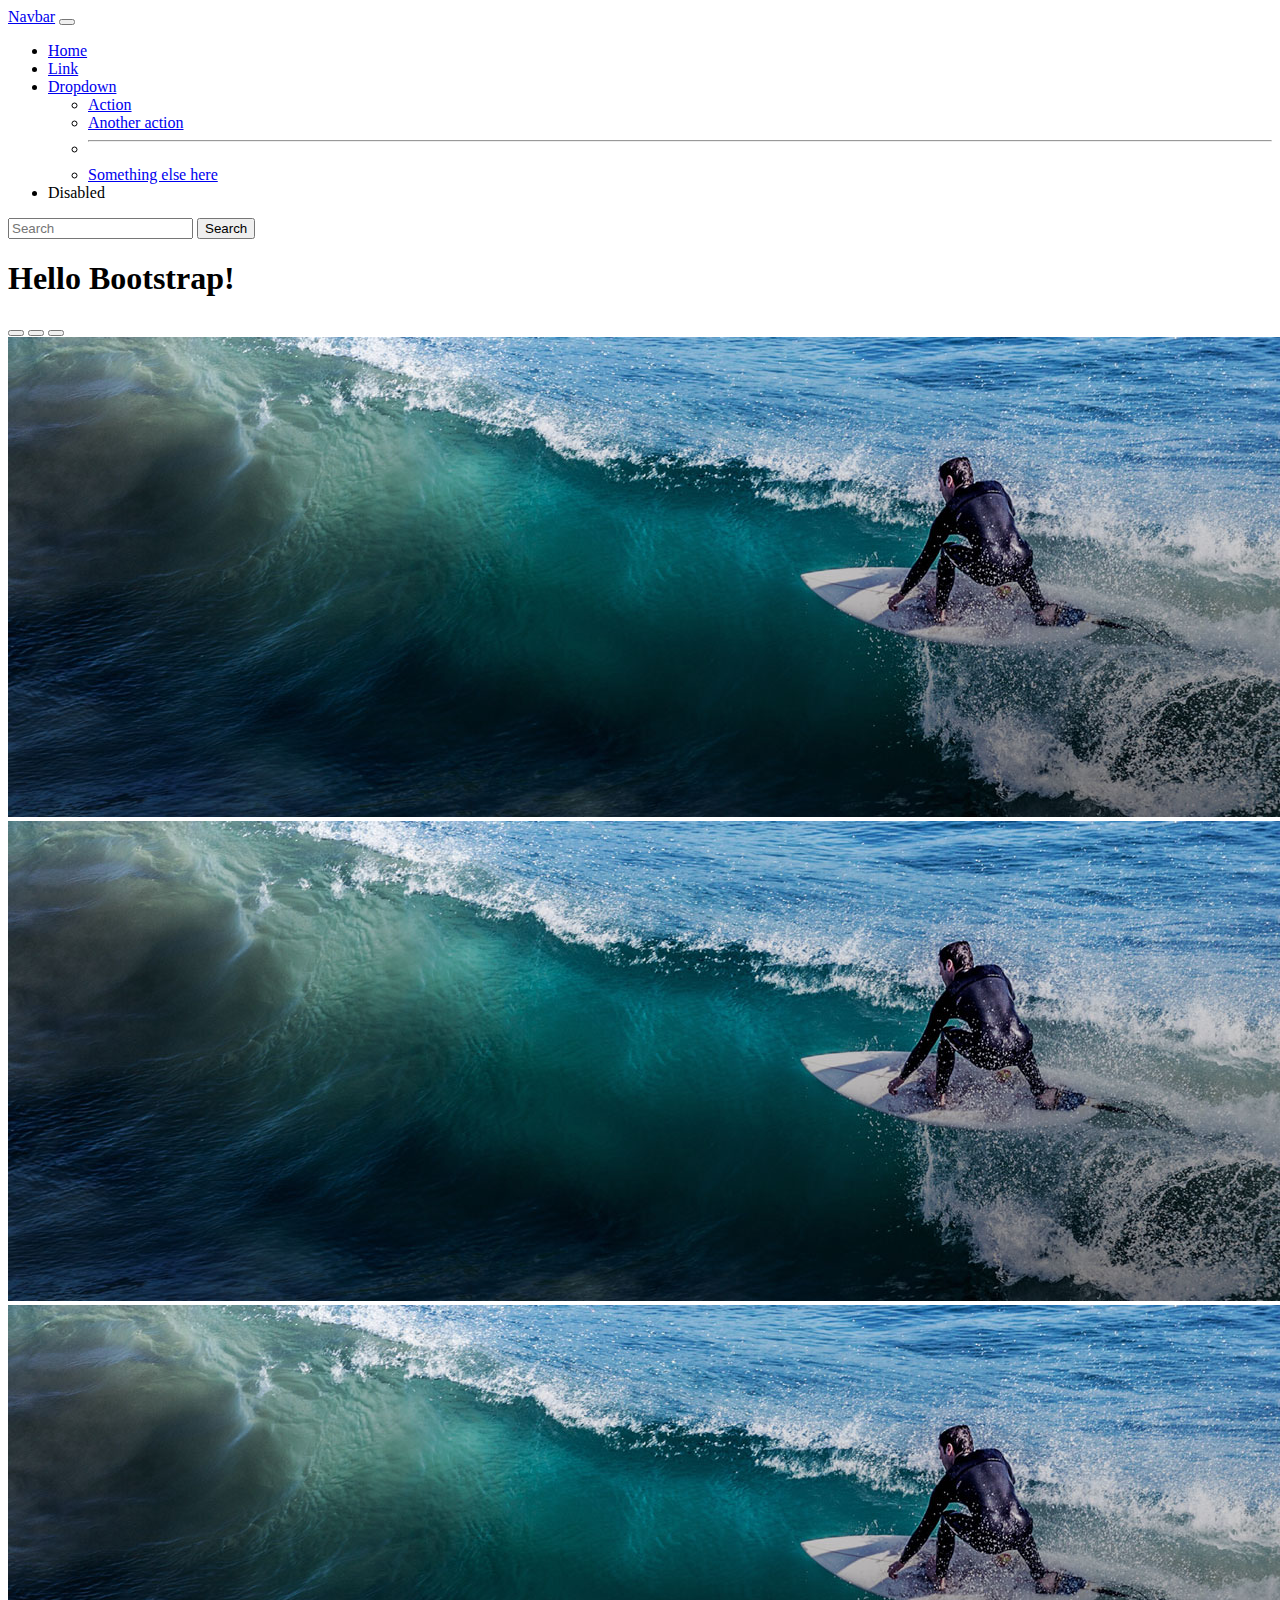
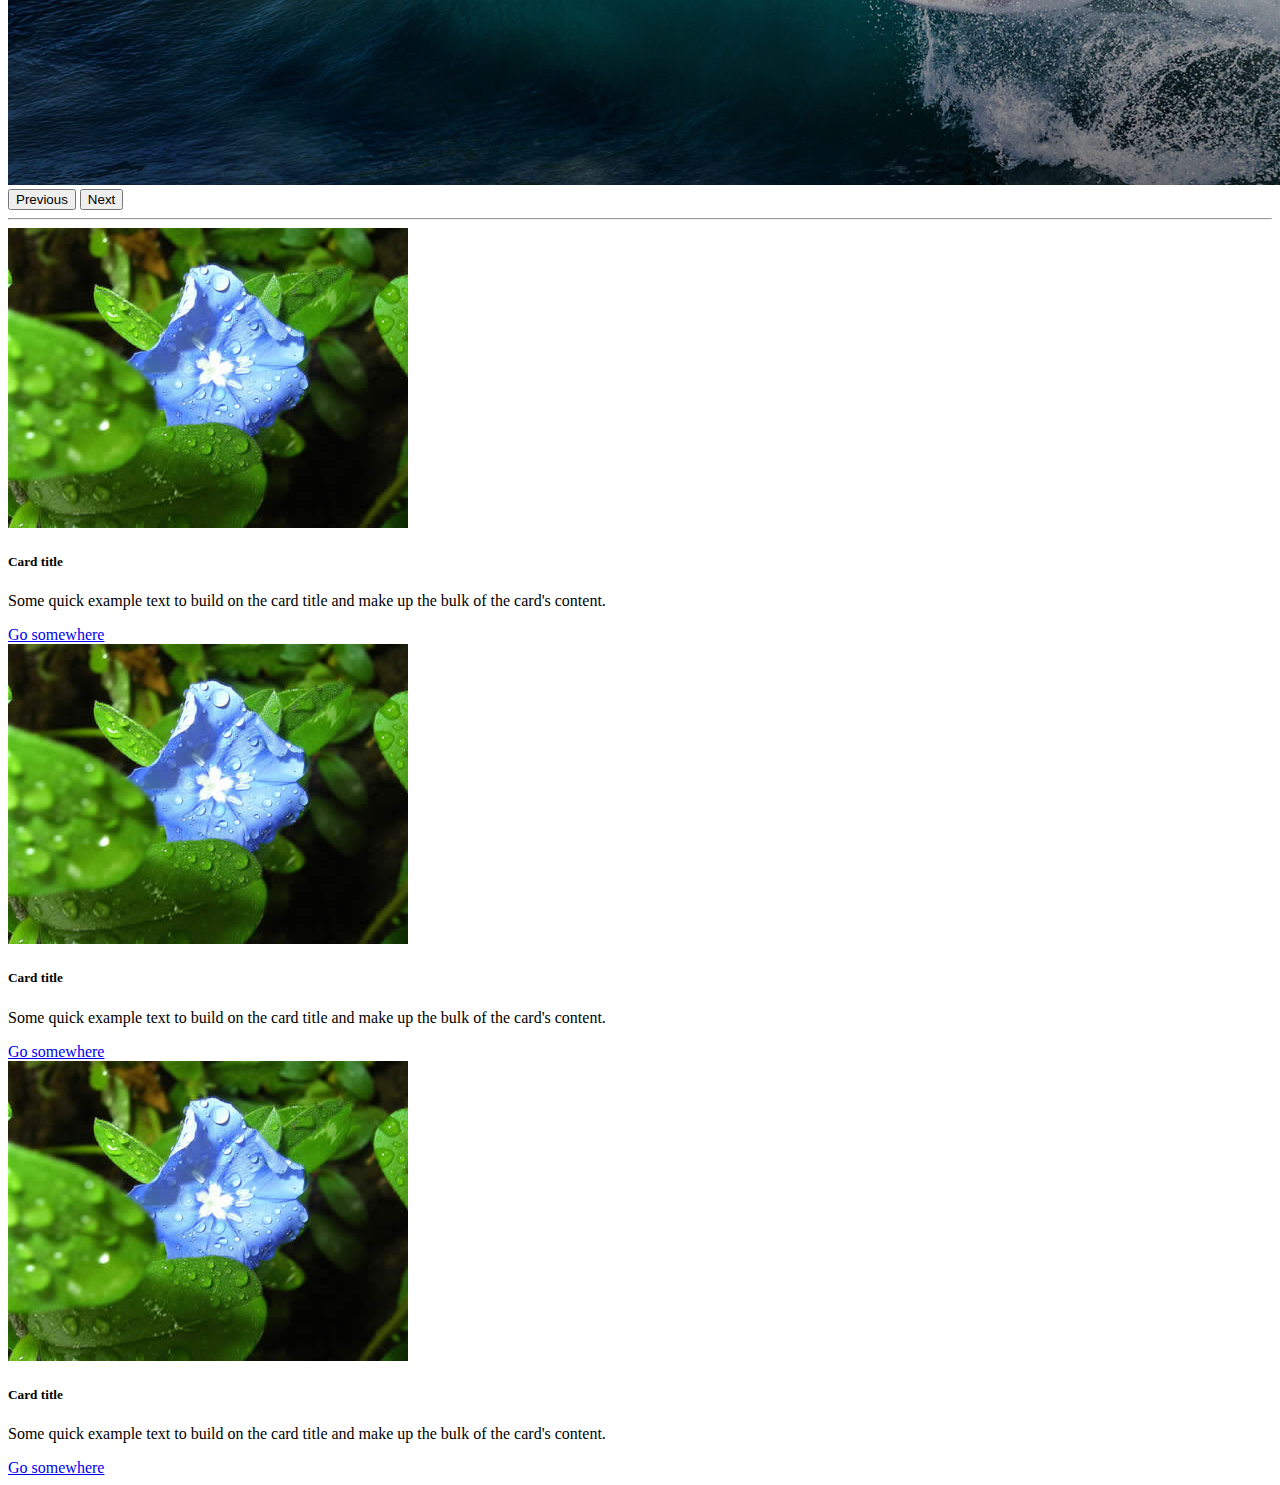
==== index.html @ d17c7905 "Code Uploaded From VS Code" ====
<!DOCTYPE html>
<html lang="en">
  <head>
    <meta charset="utf-8">
    <meta name="viewport" content="width=device-width, initial-scale=1">
    <title>Bootstrap</title>
    <link rel="icon" href="img/favicon.ico">
    <meta name="description" content="Bootstrap based website demo">
    <link href="https://cdn.jsdelivr.net/npm/bootstrap@5.3.2/dist/css/bootstrap.min.css" rel="stylesheet" integrity="sha384-T3c6CoIi6uLrA9TneNEoa7RxnatzjcDSCmG1MXxSR1GAsXEV/Dwwykc2MPK8M2HN" crossorigin="anonymous">
  </head>
  <body>
    <nav class="navbar navbar-expand-lg bg-dark" data-bs-theme="dark">
      <div class="container-xxl">
        <a class="navbar-brand" href="#">Navbar</a>
        <button class="navbar-toggler" type="button" data-bs-toggle="collapse" data-bs-target="#navbarSupportedContent" aria-controls="navbarSupportedContent" aria-expanded="false" aria-label="Toggle navigation">
          <span class="navbar-toggler-icon"></span>
        </button>
        <div class="collapse navbar-collapse" id="navbarSupportedContent">
          <ul class="navbar-nav me-auto mb-2 mb-lg-0">
            <li class="nav-item">
              <a class="nav-link active" aria-current="page" href="#">Home</a>
            </li>
            <li class="nav-item">
              <a class="nav-link" href="#">Link</a>
            </li>
            <li class="nav-item dropdown">
              <a class="nav-link dropdown-toggle" href="#" role="button" data-bs-toggle="dropdown" aria-expanded="false">
                Dropdown
              </a>
              <ul class="dropdown-menu">
                <li><a class="dropdown-item" href="#">Action</a></li>
                <li><a class="dropdown-item" href="#">Another action</a></li>
                <li><hr class="dropdown-divider"></li>
                <li><a class="dropdown-item" href="#">Something else here</a></li>
              </ul>
            </li>
            <li class="nav-item">
              <a class="nav-link disabled" aria-disabled="true">Disabled</a>
            </li>
          </ul>
          <form class="d-flex" role="search">
            <input class="form-control me-2" type="search" placeholder="Search" aria-label="Search">
            <button class="btn btn-outline-success" type="submit">Search</button>
          </form>
        </div>
      </div>
    </nav>
    <div class="container-xxl">
      <h1>Hello Bootstrap!</h1>
      
      <div class="progress my-3" role="progressbar" aria-label="Basic example" aria-valuenow="50" aria-valuemin="0" aria-valuemax="100">
        <div class="progress-bar" style="width: 50%"></div>
      </div>
      <div id="carouselExample" class="carousel slide" data-bs-ride="carousel">
        <div class="carousel-indicators">
          <button type="button" data-bs-target="#carouselExampleIndicators" data-bs-slide-to="0" class="active" aria-current="true" aria-label="Slide 1"></button>
          <button type="button" data-bs-target="#carouselExampleIndicators" data-bs-slide-to="1" aria-label="Slide 2"></button>
          <button type="button" data-bs-target="#carouselExampleIndicators" data-bs-slide-to="2" aria-label="Slide 3"></button>
        </div>
        <div class="carousel-inner">
          <div class="carousel-item active">
            <img src="img/bg2.jpg" class="d-block w-100" alt="...">
          </div>
          <div class="carousel-item">
            <img src="img/bg2.jpg" class="d-block w-100" alt="...">
          </div>
          <div class="carousel-item">
            <img src="img/bg2.jpg" class="d-block w-100" alt="...">
          </div>
        </div>
        <button class="carousel-control-prev" type="button" data-bs-target="#carouselExample" data-bs-slide="prev">
          <span class="carousel-control-prev-icon" aria-hidden="true"></span>
          <span class="visually-hidden">Previous</span>
        </button>
        <button class="carousel-control-next" type="button" data-bs-target="#carouselExample" data-bs-slide="next">
          <span class="carousel-control-next-icon" aria-hidden="true"></span>
          <span class="visually-hidden">Next</span>
        </button>
      </div>
      <hr>
      <div class="row">
        <div class="col-sm-4">
          <div class="card" >
            <img src="img/image1.jpg" class="card-img-top" alt="...">
            <div class="card-body">
              <h5 class="card-title">Card title</h5>
              <p class="card-text">Some quick example text to build on the card title and make up the bulk of the card's content.</p>
              <a href="#" class="btn btn-primary">Go somewhere</a>
            </div>
          </div> 
        </div>
        <div class="col-sm-4">
          <div class="card" >
            <img src="img/image1.jpg" class="card-img-top" alt="...">
            <div class="card-body">
              <h5 class="card-title">Card title</h5>
              <p class="card-text">Some quick example text to build on the card title and make up the bulk of the card's content.</p>
              <a href="#" class="btn btn-primary">Go somewhere</a>
            </div>
          </div> 
        </div>
        <div class="col-sm-4">
          <div class="card" >
            <img src="img/image1.jpg" class="card-img-top" alt="...">
            <div class="card-body">
              <h5 class="card-title">Card title</h5>
              <p class="card-text">Some quick example text to build on the card title and make up the bulk of the card's content.</p>
              <a href="#" class="btn btn-primary">Go somewhere</a>
            </div>
          </div> 
        </div>
      </div>
     
    </div>
    <script src="https://cdn.jsdelivr.net/npm/bootstrap@5.3.2/dist/js/bootstrap.bundle.min.js" integrity="sha384-C6RzsynM9kWDrMNeT87bh95OGNyZPhcTNXj1NW7RuBCsyN/o0jlpcV8Qyq46cDfL" crossorigin="anonymous"></script>
  </body>
</html>
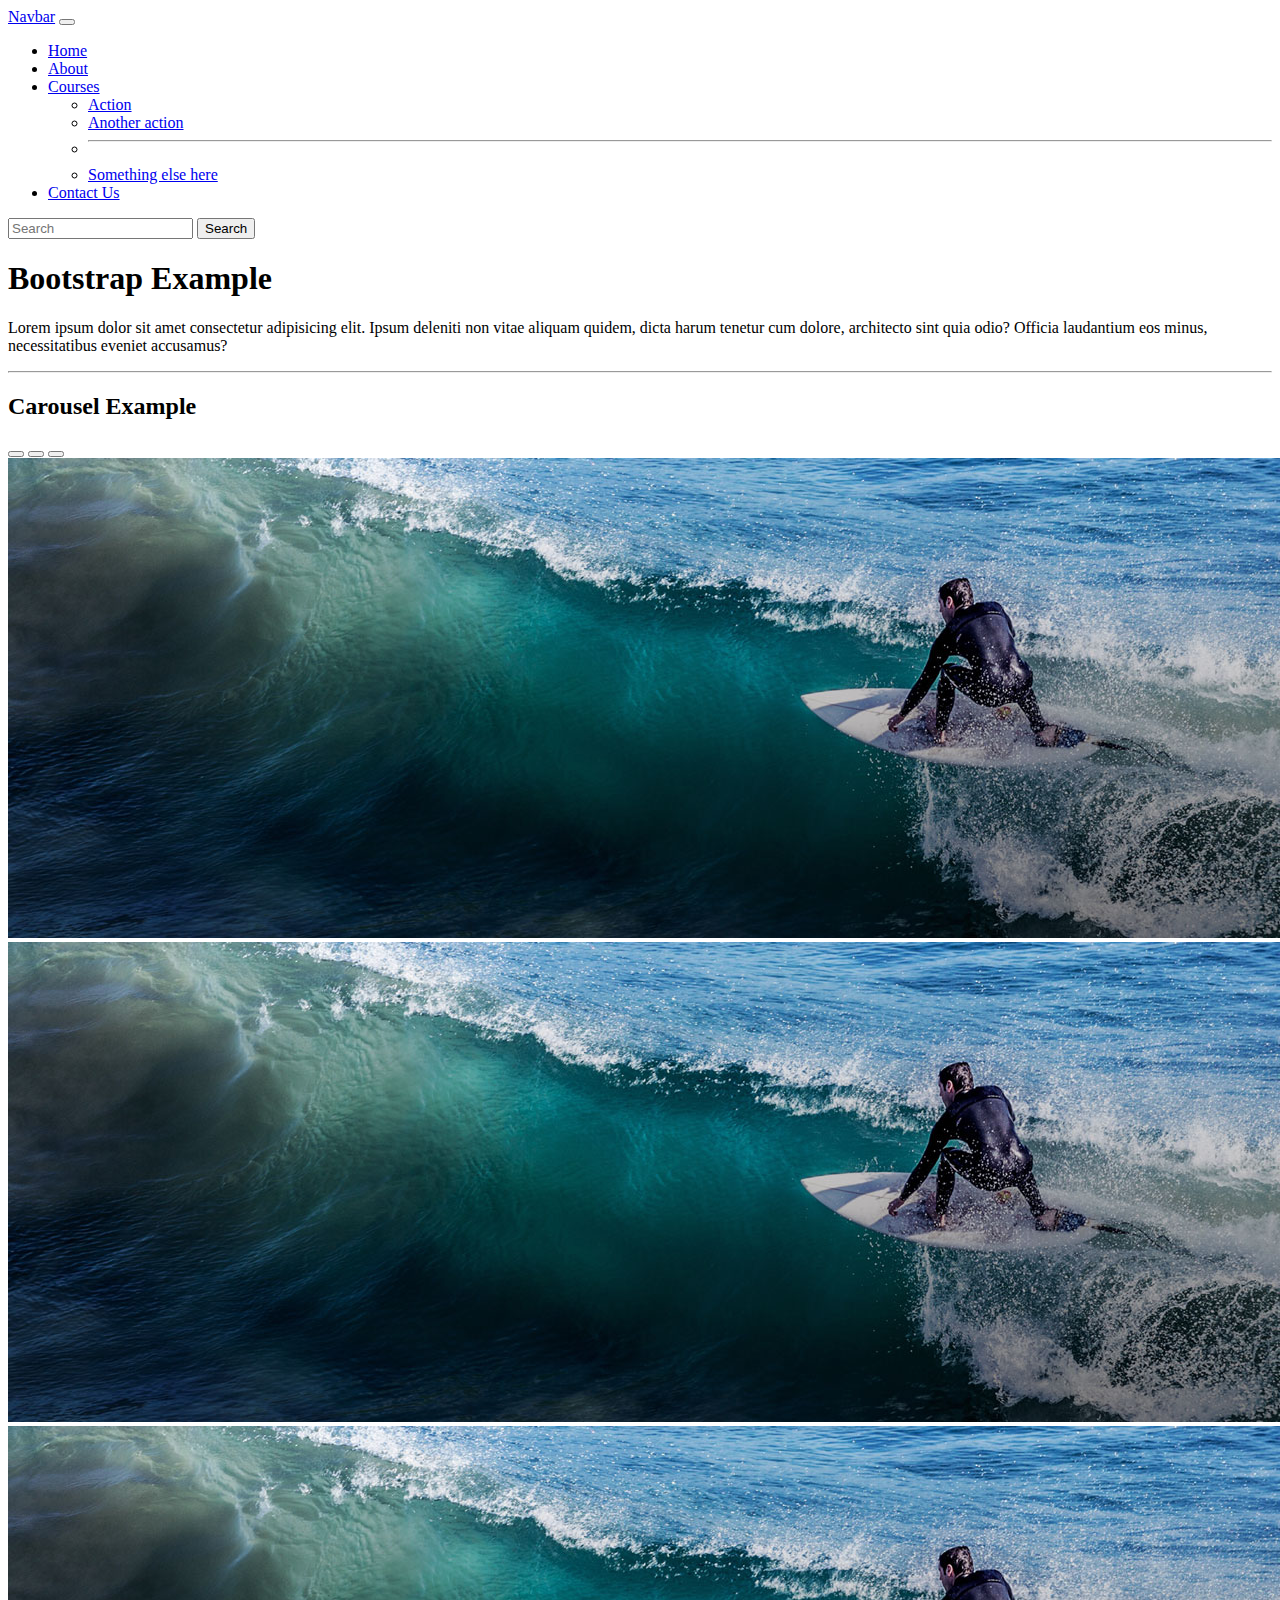
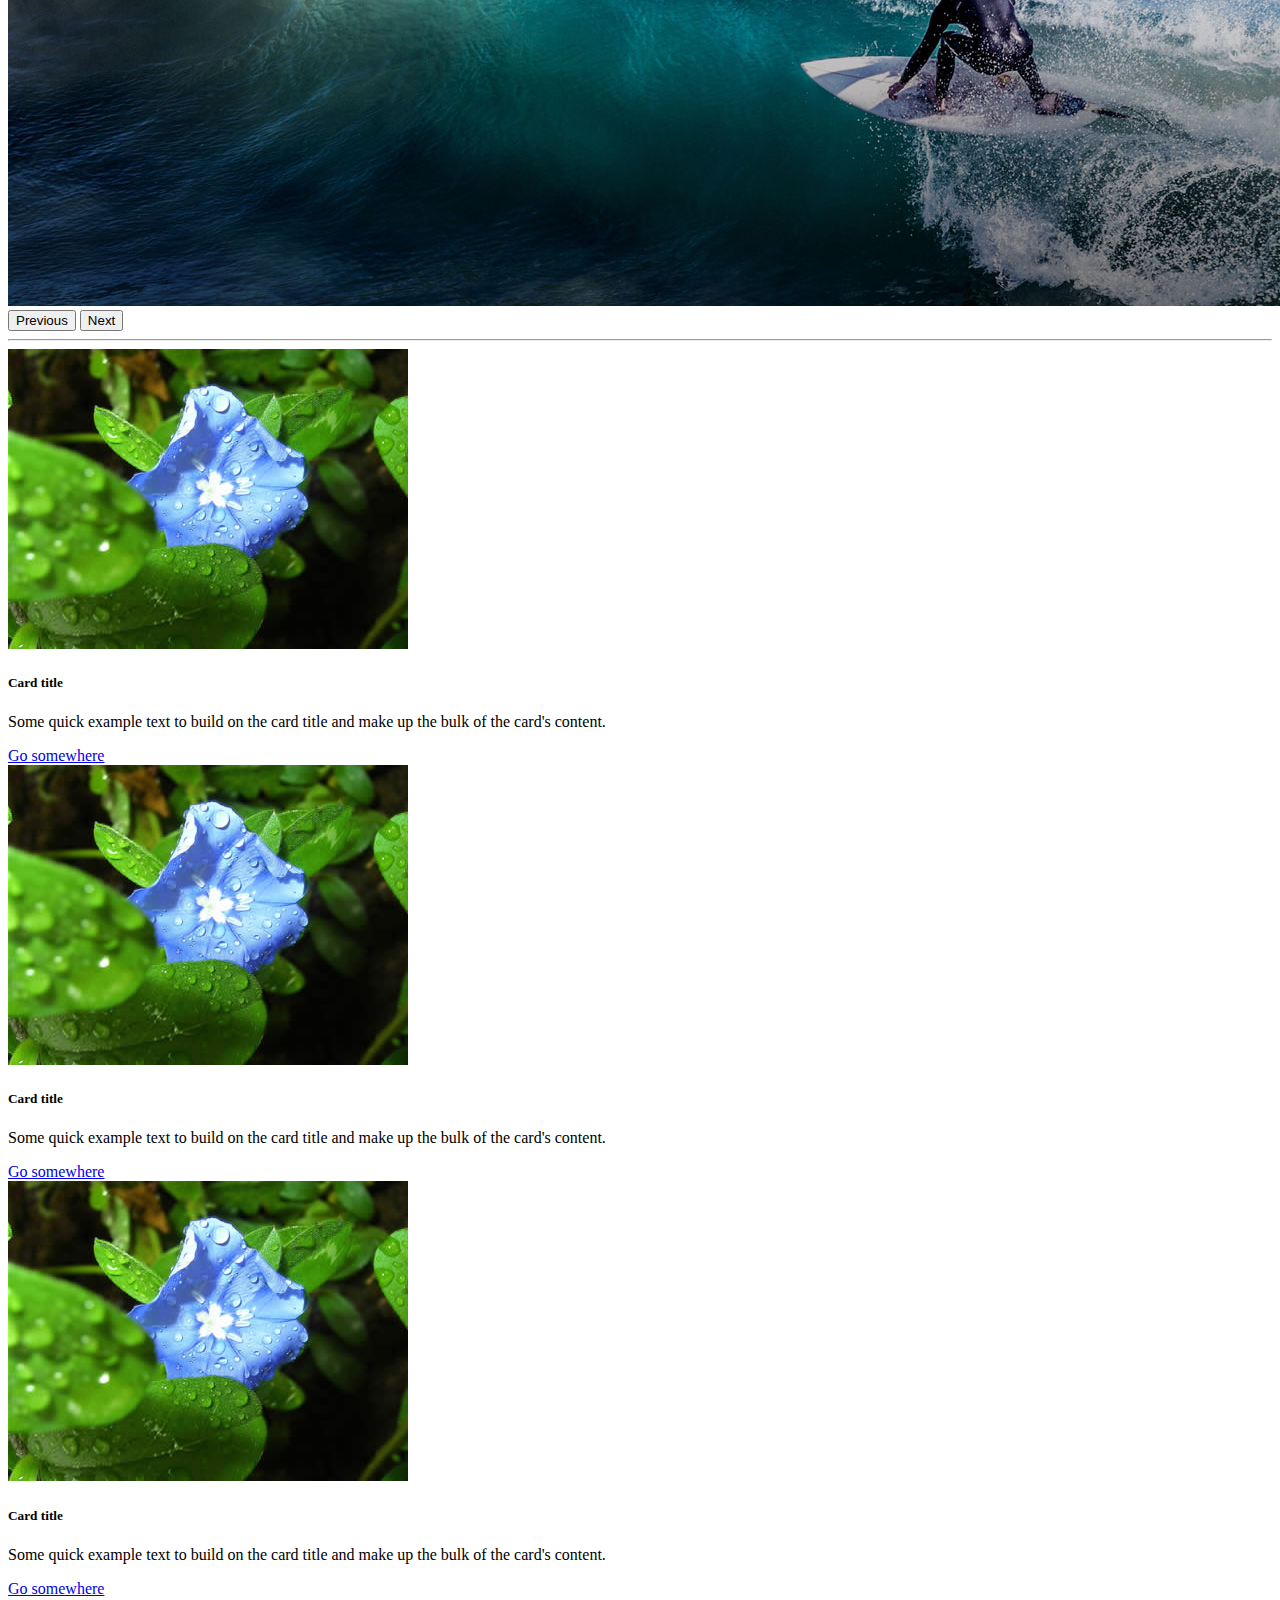
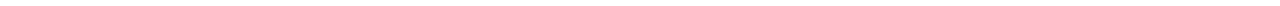
==== commit 37c173e9: "content updated" ====
--- a/index.html
+++ b/index.html
@@ -21,11 +21,11 @@
               <a class="nav-link active" aria-current="page" href="#">Home</a>
             </li>
             <li class="nav-item">
-              <a class="nav-link" href="#">Link</a>
+              <a class="nav-link" href="#">About</a>
             </li>
             <li class="nav-item dropdown">
               <a class="nav-link dropdown-toggle" href="#" role="button" data-bs-toggle="dropdown" aria-expanded="false">
-                Dropdown
+                Courses
               </a>
               <ul class="dropdown-menu">
                 <li><a class="dropdown-item" href="#">Action</a></li>
@@ -35,7 +35,7 @@
               </ul>
             </li>
             <li class="nav-item">
-              <a class="nav-link disabled" aria-disabled="true">Disabled</a>
+              <a class="nav-link" href="#">Contact Us</a>
             </li>
           </ul>
           <form class="d-flex" role="search">
@@ -46,8 +46,10 @@
       </div>
     </nav>
     <div class="container-xxl">
-      <h1>Hello Bootstrap!</h1>
-      
+      <h1> Bootstrap Example</h1>
+      <p>Lorem ipsum dolor sit amet consectetur adipisicing elit. Ipsum deleniti non vitae aliquam quidem, dicta harum tenetur cum dolore, architecto sint quia odio? Officia laudantium eos minus, necessitatibus eveniet accusamus?</p>
+      <hr>
+      <h2>Carousel Example</h2>
       <div class="progress my-3" role="progressbar" aria-label="Basic example" aria-valuenow="50" aria-valuemin="0" aria-valuemax="100">
         <div class="progress-bar" style="width: 50%"></div>
       </div>
